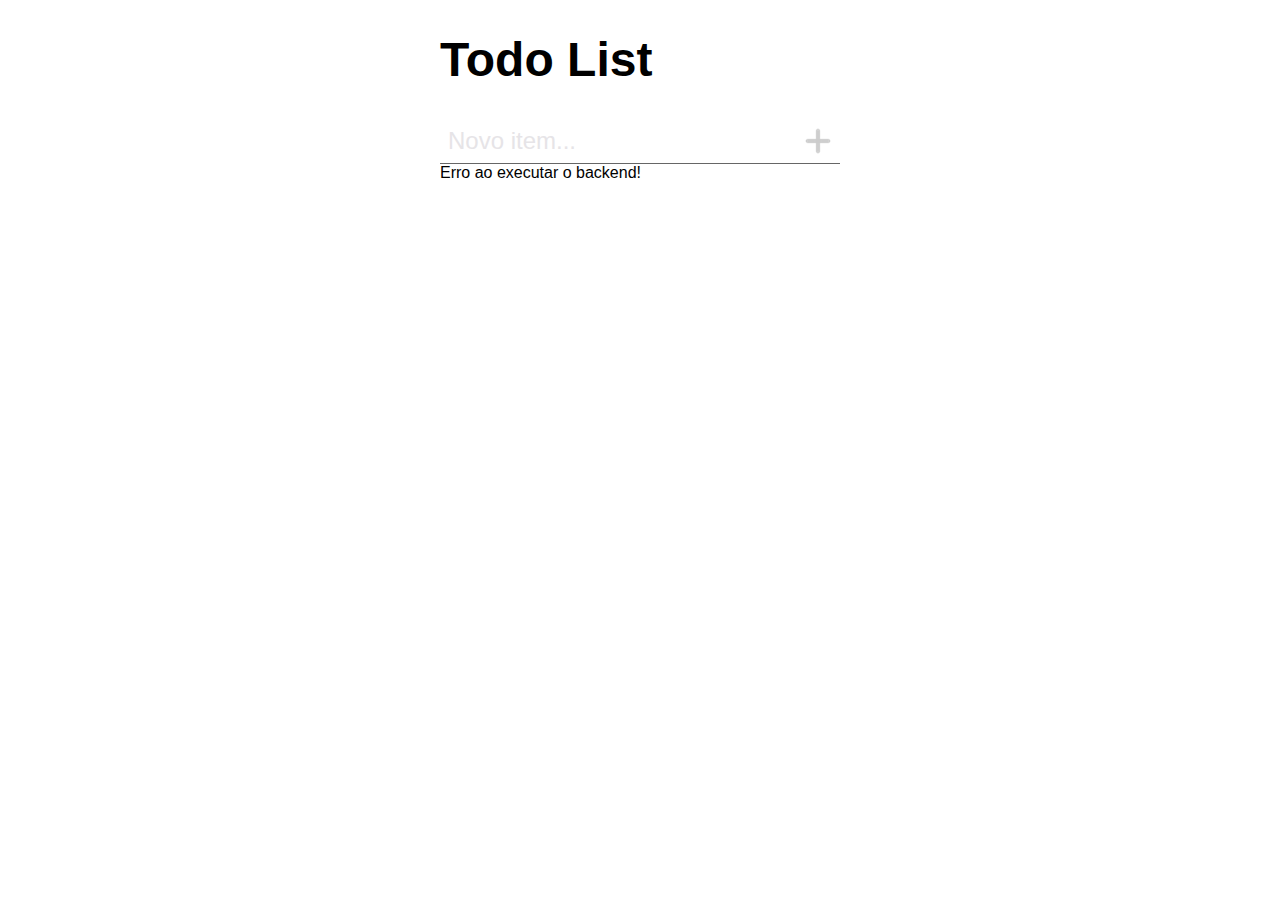
==== index.html @ 0a31fcb9 "update: id string" ====
<!DOCTYPE html>
<html lang="pt-br">
<head>
	<title>Todo List</title>
	<meta http-equiv="Content-Type" content="text/html;charset=UTF-8">
	<style>
	@charset "UTF-8";
	html,body { height: 100% }
	* { margin: 0; padding: 0; }
	body { min-width: 320px;
	margin: 0 auto;
	padding: 0;
	text-align: center;
	font-family: 'SanFrancisco', sans-serif;
	font-weight: 100;
	font-style: normal;
	font-size:100%;
	-webkit-tap-highlight-color: rgba(0,0,0,0);
	color: rgb(0,0,0); }
	a { outline:0; border:none; }
	img { outline:0; border:none; display:block; }
	*:focus { outline:none; }
	.clear { clear: both; }
	body {background-color: white;}
	main { width: 100%;
	max-width: 400px;
	margin: auto;
	padding: 32px;
	background-color: white;
	height: 400px;
	text-align: left; }
	h1 { margin-bottom: 32px; font-size: 3em; }
	.tableViewCell { width: 100%; height: 45px; position: relative; }
	.divisor {position: absolute; left: 0; bottom: 0; width: 100%; height: 1px; background-color: #666; }
	.deleteButton { position: absolute; right: 0; top: 0; width: 44px; height: 44px; background: url(img/trash.png); cursor: pointer; }
	#plusButton { position: absolute; right: 0; top: 0; width: 44px; height: 44px; background: url(img/plus.png); cursor: pointer; }
	.deleteButton:hover { background: url(img/trash2.png); }
	#plusButton:hover { background: url(img/plus2.png); }
	.input {width: calc(100% - 44px - 16px);
	border: none;
	height: 44px;
	background: none;
	padding-left: 8px;
	padding-right: 8px;
	font-size: 24px;
	color: #666;}
	::placeholder { color: #E6E4E7; opacity: 1; } /* Firefox */
	:-ms-input-placeholder { color: #E6E4E7; }    /* Internet Explorer 10-11 */
	::-ms-input-placeholder { color: #E6E4E7; }   /* Microsoft Edge */
	</style>
</head>
<body>
	
	<main>
	<h1>Todo List</h1>

		<div id="tableView"></div>

		<div class="tableViewCell">
			<input class="input" type="text" id="inputWithNewItem" name="inputWithNewItem" placeholder="Novo item...">
			<div id="plusButton"></div>
			<div class="divisor"></div>
		</div>

	</main>
	
	<script src="https://ajax.googleapis.com/ajax/libs/jquery/3.5.1/jquery.min.js"></script>

	<script>

		var html = "";
		var endpoint = "http://todolink-backend-env.eba-hdhbezsi.us-east-1.elasticbeanstalk.com/tasks/"

		function createTableViewCellWithItemWith(id, description) {
			var tableViewCellWithItem  = '<div class="tableViewCell" id="tableViewCellDorItem_'+id+'">';
				tableViewCellWithItem += '<input class="input" id="input_'+id+'" type="text" placeholder="Novo item..." value="'+description+'" oninput="updateItem('+id+', this)">';
				tableViewCellWithItem += "<div class=\"deleteButton\" onclick=\"onDelete('" + id + "', this)\"></div>";
				tableViewCellWithItem += '<div class="divisor"></div>';
				tableViewCellWithItem += '</div>';
			return tableViewCellWithItem
		}
	
		function updateHTML(id, title) {
			html = html + createTableViewCellWithItemWith(id, title);
		};
	
		function updateTableViewWithHTML() {
			document.getElementById("tableView").innerHTML = html;
		};
		
		function errorCleaner() {

			$('#erroMsg').remove();
		}
		function errorHandler() {

			errorCleaner();
			$('main').append('<div id="erroMsg"><p>Erro ao executar o backend!</p></div>');
		}

		$(document).ready(function() {

			$('#inputWithNewItem').focus();

			$("#inputWithNewItem").on('keypress',function(e) {
				if(e.which == 13)
					$("#plusButton").trigger('click');
			});

			$.ajax({
					type: "GET",
					url: endpoint,
					success: function(data) {

						errorCleaner();

						for(i=0; i < data.length; i++) {

							item = data[i];

							$("#tableView").after(createTableViewCellWithItemWith(item['id_task']['S'], item['title']['S']));
						}
					},
					error: function() {
						errorHandler();
					},
					dataType: 'json'
				});

			$("#plusButton").click(function() {

				field = $('#inputWithNewItem');
				title = field.val();

				$.ajax({
					type: "POST",
					url: endpoint,
					data: JSON.stringify({'title': title }),
					success: function(data) {

						errorCleaner();

						item = createTableViewCellWithItemWith(data['id_task']['S'], data['title']['S']);
						$("#tableView").append(item);

						field.val('');
						field.focus();

					},
					error: function() {
						errorHandler();
					},
					dataType: 'json'
				});
			});
		});

		function onDelete(id, bt) {

			$(bt).removeAttr('onclick');

			$.ajax({
				type: "DELETE",
				url: endpoint + id,
				success: function(data) {

					errorCleaner();

					$("#tableViewCellDorItem_" + id).remove();
					
				},
				error: function() {
					alert('Error occured');
				},
				dataType: 'json'
			});
		}

		var updateTimeout;
		var updateTask;

		function updateItem(id, obj) {

			clearTimeout(updateTimeout);
			updateTimeout = setTimeout(updateStop, 3000);

			updateTask = {

				'id': id,
				'bt': obj
			}

		}
		function updateStop() {

			
			id = updateTask['id'];
			title = $(updateTask['bt']).val();

			$.ajax({
				type: "PATCH",
				url: endpoint + id,
				data: JSON.stringify({'title': title}),
				success: function(data) {

					errorCleaner();
					updateTask = {};
				},
				error: function() {
					errorHandler();
				},
				dataType: 'json'
			});
		}
	</script>
</body>
</html>
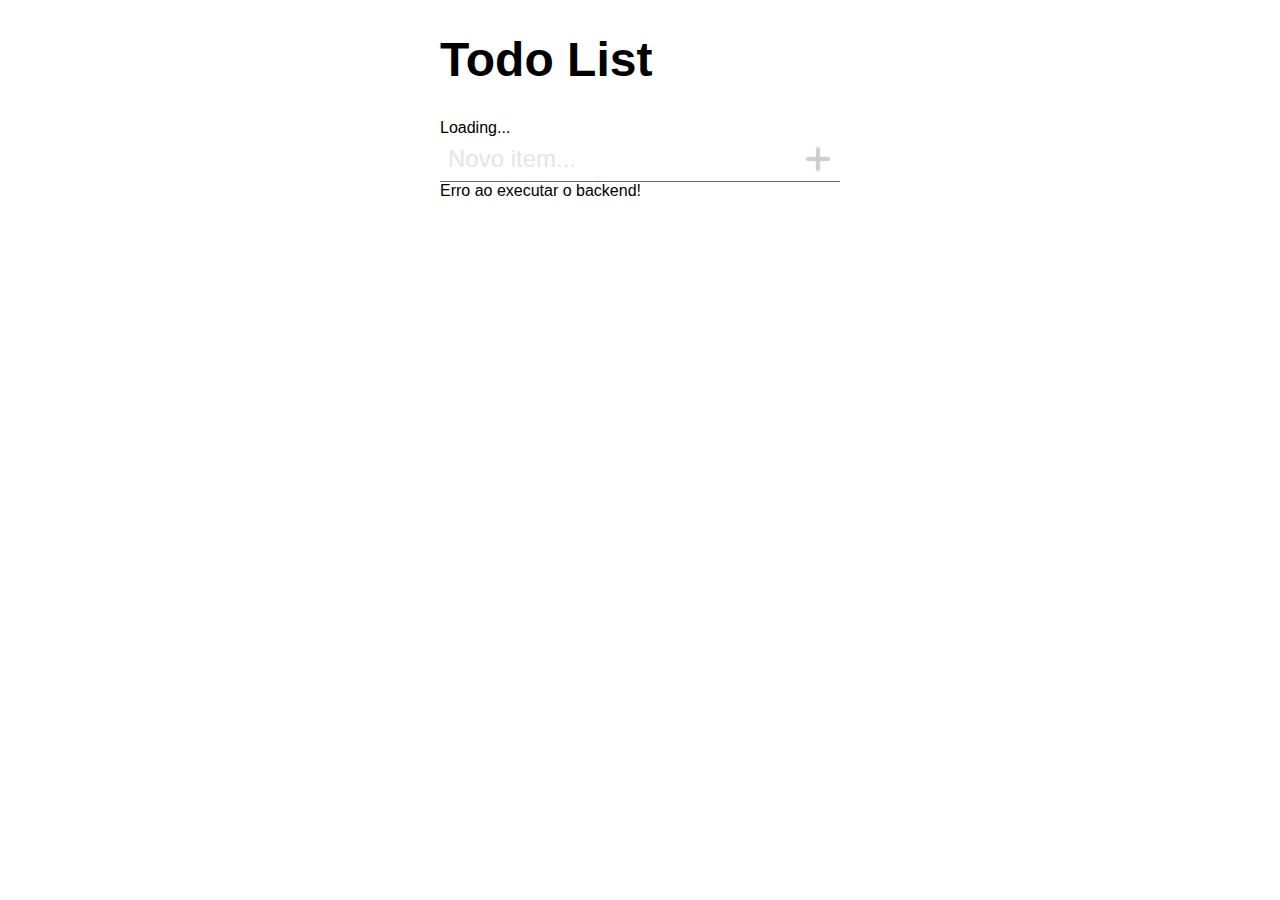
==== commit e5d6ad59: "update: id string" ====
--- a/index.html
+++ b/index.html
@@ -54,6 +54,7 @@
 	<main>
 	<h1>Todo List</h1>
 
+		<div id="tableViewLoading">Loading...</div>
 		<div id="tableView"></div>
 
 		<div class="tableViewCell">
@@ -107,6 +108,9 @@
 					$("#plusButton").trigger('click');
 			});
 
+			$("#tableView").hide();
+			$("#tableViewLoading").show();
+
 			$.ajax({
 					type: "GET",
 					url: endpoint,
@@ -120,6 +124,9 @@
 
 							$("#tableView").after(createTableViewCellWithItemWith(item['id_task']['S'], item['title']['S']));
 						}
+
+						$("#tableViewLoading").hide();
+						$("#tableView").show();
 					},
 					error: function() {
 						errorHandler();
@@ -135,7 +142,7 @@
 				$.ajax({
 					type: "POST",
 					url: endpoint,
-					data: JSON.stringify({'title': title }),
+					data: {'title': title },
 					success: function(data) {
 
 						errorCleaner();
@@ -200,7 +207,7 @@
 			$.ajax({
 				type: "PATCH",
 				url: endpoint + id,
-				data: JSON.stringify({'title': title}),
+				data: {'title': title},
 				success: function(data) {
 
 					errorCleaner();
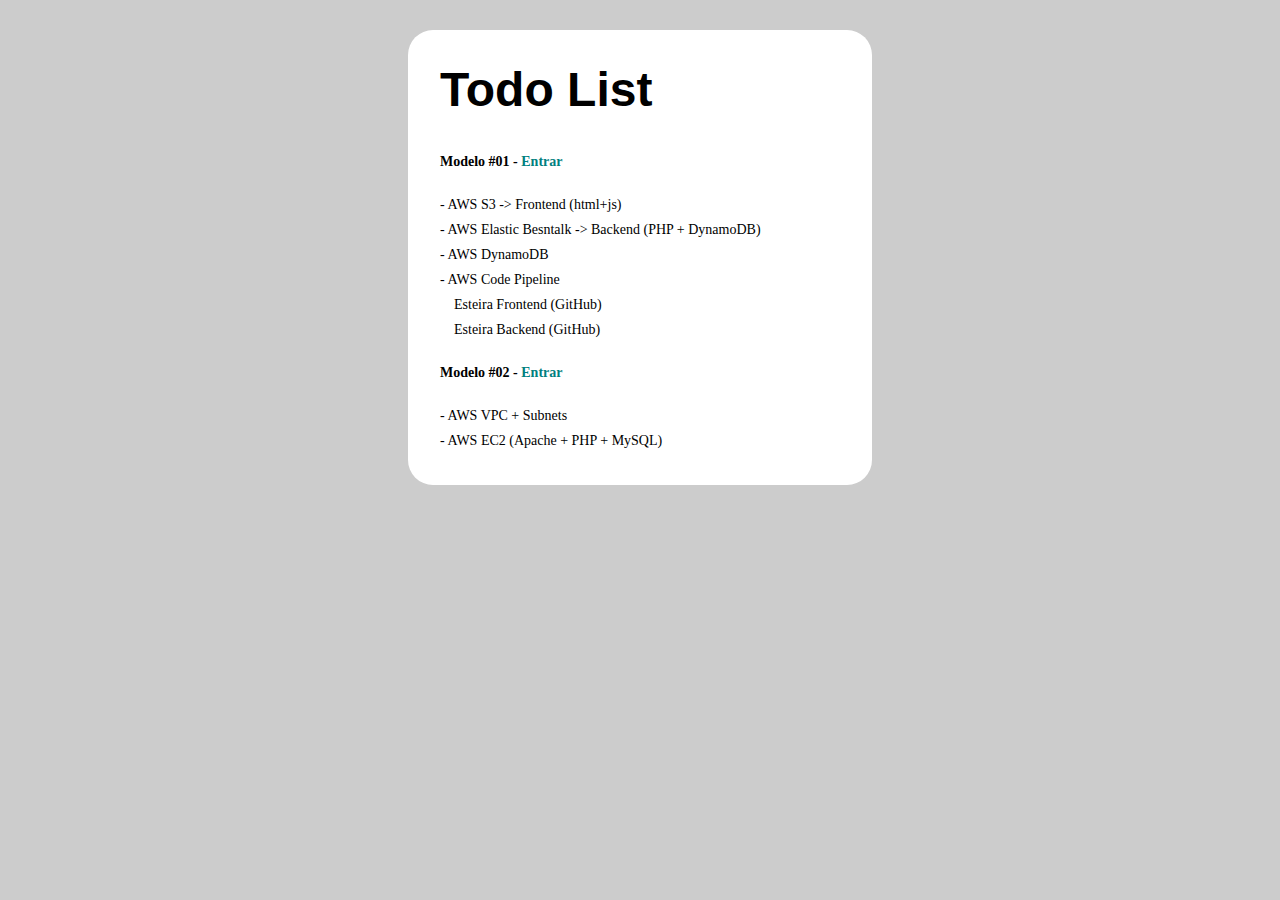
==== commit 167b93af: "update: theme and styles" ====
--- a/index.html
+++ b/index.html
@@ -1,224 +1,48 @@
 <!DOCTYPE html>
 <html lang="pt-br">
 <head>
-	<title>Todo List</title>
+	<title>Todo List - Home</title>
 	<meta http-equiv="Content-Type" content="text/html;charset=UTF-8">
-	<style>
-	@charset "UTF-8";
-	html,body { height: 100% }
-	* { margin: 0; padding: 0; }
-	body { min-width: 320px;
-	margin: 0 auto;
-	padding: 0;
-	text-align: center;
-	font-family: 'SanFrancisco', sans-serif;
-	font-weight: 100;
-	font-style: normal;
-	font-size:100%;
-	-webkit-tap-highlight-color: rgba(0,0,0,0);
-	color: rgb(0,0,0); }
-	a { outline:0; border:none; }
-	img { outline:0; border:none; display:block; }
-	*:focus { outline:none; }
-	.clear { clear: both; }
-	body {background-color: white;}
-	main { width: 100%;
-	max-width: 400px;
-	margin: auto;
-	padding: 32px;
-	background-color: white;
-	height: 400px;
-	text-align: left; }
-	h1 { margin-bottom: 32px; font-size: 3em; }
-	.tableViewCell { width: 100%; height: 45px; position: relative; }
-	.divisor {position: absolute; left: 0; bottom: 0; width: 100%; height: 1px; background-color: #666; }
-	.deleteButton { position: absolute; right: 0; top: 0; width: 44px; height: 44px; background: url(img/trash.png); cursor: pointer; }
-	#plusButton { position: absolute; right: 0; top: 0; width: 44px; height: 44px; background: url(img/plus.png); cursor: pointer; }
-	.deleteButton:hover { background: url(img/trash2.png); }
-	#plusButton:hover { background: url(img/plus2.png); }
-	.input {width: calc(100% - 44px - 16px);
-	border: none;
-	height: 44px;
-	background: none;
-	padding-left: 8px;
-	padding-right: 8px;
-	font-size: 24px;
-	color: #666;}
-	::placeholder { color: #E6E4E7; opacity: 1; } /* Firefox */
-	:-ms-input-placeholder { color: #E6E4E7; }    /* Internet Explorer 10-11 */
-	::-ms-input-placeholder { color: #E6E4E7; }   /* Microsoft Edge */
-	</style>
+	<link rel="stylesheet" type="text/css" href="style.css">
 </head>
 <body>
-	
+
+	<div class="borderTop">&nbsp;</div>
+
 	<main>
-	<h1>Todo List</h1>
+		<div class="mainHome">
 
-		<div id="tableViewLoading">Loading...</div>
-		<div id="tableView"></div>
+			<h1>Todo List</h1>
 
-		<div class="tableViewCell">
-			<input class="input" type="text" id="inputWithNewItem" name="inputWithNewItem" placeholder="Novo item...">
-			<div id="plusButton"></div>
-			<div class="divisor"></div>
-		</div>
-
+			<p>
+				<span>Modelo #01 - <a href="todolist.html">Entrar</a></span>
+			</p>
+			<br/>
+			<p>
+				- AWS S3 -> Frontend (html+js)
+				<br/>
+				- AWS Elastic Besntalk -> Backend (PHP + DynamoDB)
+				<br/>
+				- AWS DynamoDB
+				<br/>
+				- AWS Code Pipeline
+				<br/>
+				&nbsp;&nbsp;&nbsp; Esteira Frontend (GitHub)
+				<br/>
+				&nbsp;&nbsp;&nbsp; Esteira Backend (GitHub)
+			</p>
+			<br />
+			<p>
+				<span>Modelo #02 - <a href="http://ec2-18-229-156-229.sa-east-1.compute.amazonaws.com/index.html">Entrar</a></span>
+			</p>
+			<br/>
+			<p>
+				- AWS VPC + Subnets
+				<br/>
+				- AWS EC2 (Apache + PHP + MySQL)
+			</p>
 	</main>
 	
 	<script src="https://ajax.googleapis.com/ajax/libs/jquery/3.5.1/jquery.min.js"></script>
-
-	<script>
-
-		var html = "";
-		var endpoint = "http://todolink-backend-env.eba-hdhbezsi.us-east-1.elasticbeanstalk.com/tasks/"
-
-		function createTableViewCellWithItemWith(id, description) {
-			var tableViewCellWithItem  = '<div class="tableViewCell" id="tableViewCellDorItem_'+id+'">';
-				tableViewCellWithItem += '<input class="input" id="input_'+id+'" type="text" placeholder="Novo item..." value="'+description+'" oninput="updateItem('+id+', this)">';
-				tableViewCellWithItem += "<div class=\"deleteButton\" onclick=\"onDelete('" + id + "', this)\"></div>";
-				tableViewCellWithItem += '<div class="divisor"></div>';
-				tableViewCellWithItem += '</div>';
-			return tableViewCellWithItem
-		}
-	
-		function updateHTML(id, title) {
-			html = html + createTableViewCellWithItemWith(id, title);
-		};
-	
-		function updateTableViewWithHTML() {
-			document.getElementById("tableView").innerHTML = html;
-		};
-		
-		function errorCleaner() {
-
-			$('#erroMsg').remove();
-		}
-		function errorHandler() {
-
-			errorCleaner();
-			$('main').append('<div id="erroMsg"><p>Erro ao executar o backend!</p></div>');
-		}
-
-		$(document).ready(function() {
-
-			$('#inputWithNewItem').focus();
-
-			$("#inputWithNewItem").on('keypress',function(e) {
-				if(e.which == 13)
-					$("#plusButton").trigger('click');
-			});
-
-			$("#tableView").hide();
-			$("#tableViewLoading").show();
-
-			$.ajax({
-					type: "GET",
-					url: endpoint,
-					success: function(data) {
-
-						errorCleaner();
-
-						for(i=0; i < data.length; i++) {
-
-							item = data[i];
-
-							$("#tableView").after(createTableViewCellWithItemWith(item['id_task']['S'], item['title']['S']));
-						}
-
-						$("#tableViewLoading").hide();
-						$("#tableView").show();
-					},
-					error: function() {
-						errorHandler();
-					},
-					dataType: 'json'
-				});
-
-			$("#plusButton").click(function() {
-
-				field = $('#inputWithNewItem');
-				title = field.val();
-
-				$.ajax({
-					type: "POST",
-					url: endpoint,
-					data: {'title': title },
-					success: function(data) {
-
-						errorCleaner();
-
-						item = createTableViewCellWithItemWith(data['id_task']['S'], data['title']['S']);
-						$("#tableView").append(item);
-
-						field.val('');
-						field.focus();
-
-					},
-					error: function() {
-						errorHandler();
-					},
-					dataType: 'json'
-				});
-			});
-		});
-
-		function onDelete(id, bt) {
-
-			$(bt).removeAttr('onclick');
-
-			$.ajax({
-				type: "DELETE",
-				url: endpoint + id,
-				success: function(data) {
-
-					errorCleaner();
-
-					$("#tableViewCellDorItem_" + id).remove();
-					
-				},
-				error: function() {
-					alert('Error occured');
-				},
-				dataType: 'json'
-			});
-		}
-
-		var updateTimeout;
-		var updateTask;
-
-		function updateItem(id, obj) {
-
-			clearTimeout(updateTimeout);
-			updateTimeout = setTimeout(updateStop, 3000);
-
-			updateTask = {
-
-				'id': id,
-				'bt': obj
-			}
-
-		}
-		function updateStop() {
-
-			
-			id = updateTask['id'];
-			title = $(updateTask['bt']).val();
-
-			$.ajax({
-				type: "PATCH",
-				url: endpoint + id,
-				data: {'title': title},
-				success: function(data) {
-
-					errorCleaner();
-					updateTask = {};
-				},
-				error: function() {
-					errorHandler();
-				},
-				dataType: 'json'
-			});
-		}
-	</script>
 </body>
 </html>
--- a/style.css
+++ b/style.css
@@ -0,0 +1,125 @@
+@charset "UTF-8";
+
+html,body { height: 100%; background-color: #ccc; }
+* { margin: 0; padding: 0; }
+body { min-width: 320px;
+margin: 0 auto;
+padding: 0;
+text-align: center;
+font-family: 'SanFrancisco', sans-serif;
+font-weight: 100;
+font-style: normal;
+font-size:100%;
+-webkit-tap-highlight-color: rgba(0,0,0,0);
+color: rgb(0,0,0); }
+a { outline:0; border:none; }
+img { outline:0; border:none; display:block; }
+*:focus { outline:none; }
+.clear { clear: both; }
+main { width: 100%;
+max-width: 400px;
+margin: auto;
+padding: 32px;
+margin-bottom: 20px;
+background-color: white;
+border-radius: 25px;
+height: auto;
+text-align: left; }
+.mainHome p {
+    font-family: Tahoma;
+    font-size: 14px;
+    line-height: 25px;
+}
+
+.mainHome span {
+    font-weight: bold;
+}
+.mainHome a {
+    color: teal;
+    text-decoration: none;
+    font-weight: bold;
+}
+h1 { margin-bottom: 32px; font-size: 3em; }
+.tableViewCell { width: 100%; height: 45px; position: relative; }
+.divisor {position: absolute; left: 0; bottom: 0; width: 100%; height: 1px; background-color: #666; }
+.deleteButton { position: absolute; right: 0; top: 0; width: 44px; height: 44px; background: url(img/trash.png); cursor: pointer; }
+#plusButton { position: absolute; right: 0; top: 0; width: 44px; height: 44px; background: url(img/plus.png); cursor: pointer; }
+.deleteButton:hover { background: url(img/trash2.png); }
+#plusButton:hover { background: url(img/plus2.png); }
+.input {width: calc(100% - 44px - 16px);
+border: none;
+height: 44px;
+background: none;
+padding-left: 8px;
+padding-right: 8px;
+font-size: 24px;
+color: #666;}
+::placeholder { color: #E6E4E7; opacity: 1; } /* Firefox */
+:-ms-input-placeholder { color: #E6E4E7; }    /* Internet Explorer 10-11 */
+::-ms-input-placeholder { color: #E6E4E7; }   /* Microsoft Edge */
+
+.borderTop {
+    height: 30px;
+}
+
+#tableView,
+#tableViewCell {
+
+    display: none;
+}
+
+#tableViewLoading {
+    position: relative;
+    margin: 0 auto;
+    padding: 30px;
+}
+
+.loader {
+    margin: 0 auto;
+    border: 5px solid #f3f3f3;
+    -webkit-animation: spin 1s linear infinite;
+    animation: spin 1s linear infinite;
+    border-top: 5px solid #555;
+    border-radius: 50%;
+    width: 50px;
+    height: 50px;
+}
+
+/* Safari */
+@-webkit-keyframes spin {
+0% { -webkit-transform: rotate(0deg); }
+100% { -webkit-transform: rotate(360deg); }
+}
+
+@keyframes spin {
+0% { transform: rotate(0deg); }
+100% { transform: rotate(360deg); }
+}
+
+/* The alert message box */
+.alert {
+display: none;
+padding: 20px;
+background-color: #da8f89; /* Red */
+color: white;
+margin-bottom: 15px;
+margin-top: 30px;
+border-radius: 5px;
+}
+
+/* The close button */
+.closebtn {
+margin-left: 15px;
+color: white;
+font-weight: bold;
+float: right;
+font-size: 22px;
+line-height: 20px;
+cursor: pointer;
+transition: 0.3s;
+}
+
+/* When moving the mouse over the close button */
+.closebtn:hover {
+color: black;
+}
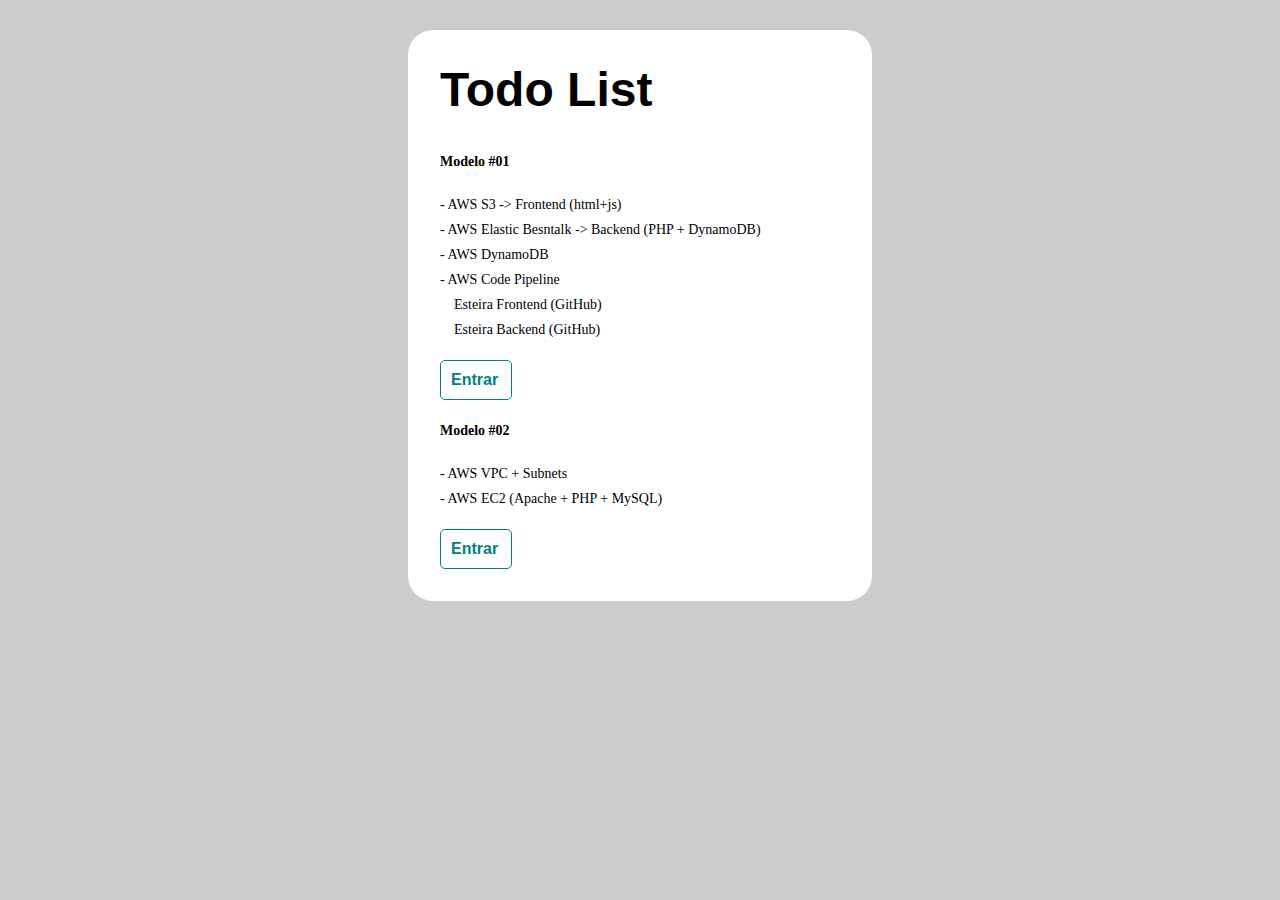
==== commit 1cebfeee: "update: id string" ====
--- a/index.html
+++ b/index.html
@@ -15,7 +15,8 @@
 			<h1>Todo List</h1>
 
 			<p>
-				<span>Modelo #01 - <a href="todolist.html">Entrar</a></span>
+				<span>Modelo #01 </span>
+				<br />
 			</p>
 			<br/>
 			<p>
@@ -31,9 +32,14 @@
 				<br/>
 				&nbsp;&nbsp;&nbsp; Esteira Backend (GitHub)
 			</p>
+			<br/>
+			<a href="todolist.html">
+				<div>Entrar</div>
+			</a>
 			<br />
 			<p>
-				<span>Modelo #02 - <a href="http://ec2-18-229-156-229.sa-east-1.compute.amazonaws.com/index.html">Entrar</a></span>
+				<span>Modelo #02</span>
+				<br />
 			</p>
 			<br/>
 			<p>
@@ -41,6 +47,10 @@
 				<br/>
 				- AWS EC2 (Apache + PHP + MySQL)
 			</p>
+			<br/>
+			<a href="http://ec2-18-229-156-229.sa-east-1.compute.amazonaws.com/index.html">
+				<div>Entrar</div>
+			</a>
 	</main>
 	
 	<script src="https://ajax.googleapis.com/ajax/libs/jquery/3.5.1/jquery.min.js"></script>
--- a/style.css
+++ b/style.css
@@ -34,10 +34,17 @@
 .mainHome span {
     font-weight: bold;
 }
+.mainHome div {
+    border: 1px solid teal;
+    border-radius: 5px;
+    padding: 10px;
+    width: 50px;
+}
 .mainHome a {
     color: teal;
     text-decoration: none;
     font-weight: bold;
+    font-size: 16px !important;
 }
 h1 { margin-bottom: 32px; font-size: 3em; }
 .tableViewCell { width: 100%; height: 45px; position: relative; }
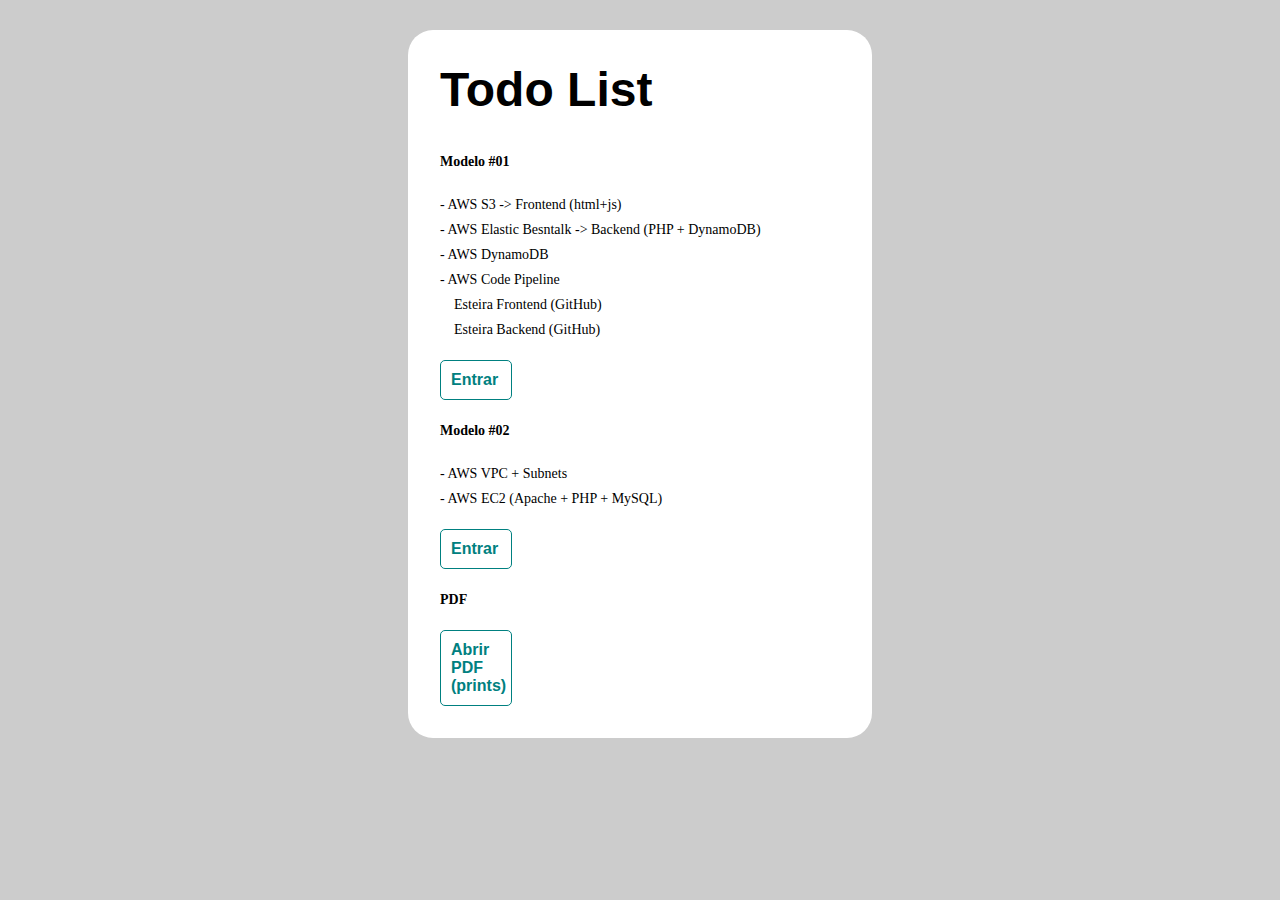
==== commit 6d17cc33: "new: pdf prints" ====
--- a/index.html
+++ b/index.html
@@ -51,6 +51,15 @@
 			<a href="http://ec2-18-229-156-229.sa-east-1.compute.amazonaws.com/index.html">
 				<div>Entrar</div>
 			</a>
+			<br />
+			<p>
+				<span>PDF</span>
+				<br />
+			</p>
+			<br/>
+			<a href="pdf/aws-prints-mba.pdf">
+				<div>Abrir PDF (prints)</div>
+			</a>
 	</main>
 	
 	<script src="https://ajax.googleapis.com/ajax/libs/jquery/3.5.1/jquery.min.js"></script>
